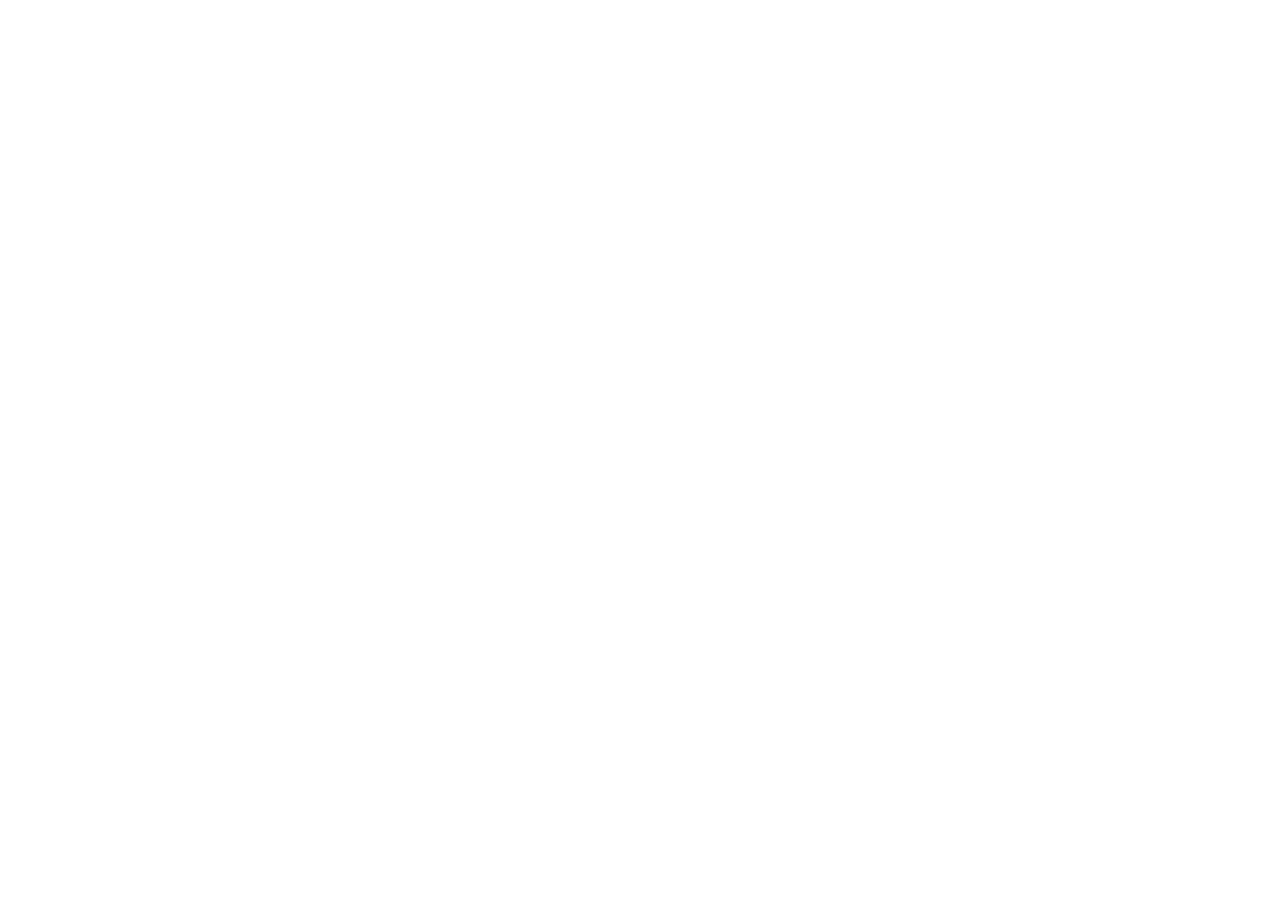
==== Lesson1/index.html @ 0d693a34 "a" ====
<!DOCTYPE html>
<html lang="en">
<head>
    <meta charset="UTF-8">
    <meta http-equiv="X-UA-Compatible" content="IE=edge">
    <meta name="viewport" content="width=device-width, initial-scale=1.0">
    <title>Document</title>
</head>
<body>
   <p></p> 
<h1></h1>


</body>
</html>
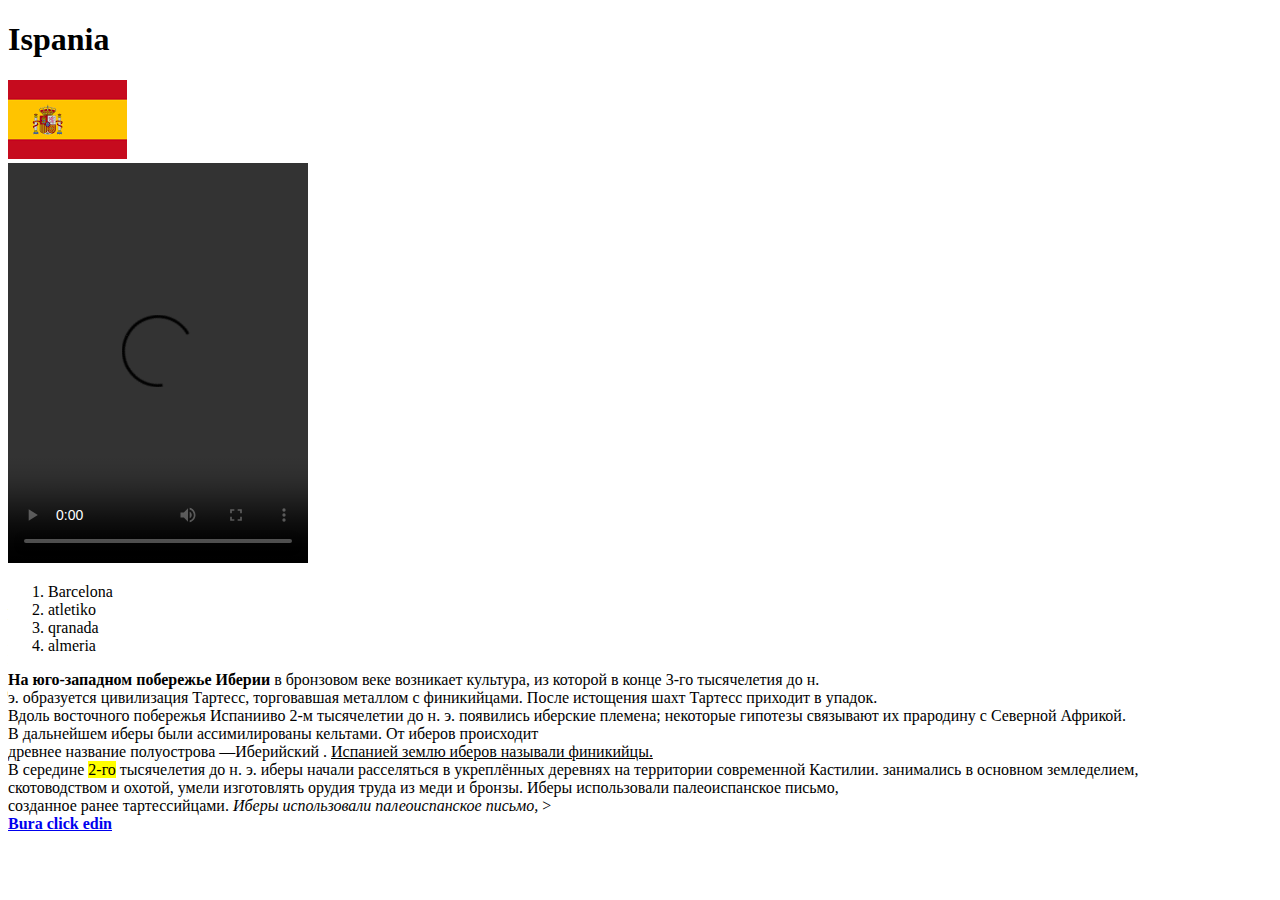
==== commit d5c7fa50: "commit" ====
--- a/Lesson1/index.html
+++ b/Lesson1/index.html
@@ -1,15 +1,54 @@
 <!DOCTYPE html>
-<html lang="en">
+
+
 <head>
     <meta charset="UTF-8">
     <meta http-equiv="X-UA-Compatible" content="IE=edge">
     <meta name="viewport" content="width=device-width, initial-scale=1.0">
-    <title>Document</title>
+    <title>"History of Spain"</title>
 </head>
+
 <body>
-   <p></p> 
-<h1></h1>
+    <h1>Ispania</h1>
+    <img src="flag.png" alt=""> <br>
+    <video controls width="300" height="400">
+        <source src="spainvideo.mp4.mp4">
+
+    </video>
+    <ol>
+        <li>Barcelona</li>
+        <li>atletiko</li>
+        <li>qranada</li>
+        <li>almeria</li>
+
+    </ol>
+
+    <p> <strong>На юго-западном побережье Иберии</strong> в бронзовом веке возникает культура, из которой в конце 3-го
+        тысячелетия до н.
+        <br>
+        э. образуется цивилизация Тартесс, торговавшая металлом с финикийцами. После истощения шахт Тартесс приходит в
+        упадок.
+        <br>
+        Вдоль восточного побережья Испанииво 2-м тысячелетии до н. э. появились иберские племена;
+        некоторые гипотезы
+        связывают их прародину с Северной Африкой.
+        <br> В дальнейшем иберы были ассимилированы кельтами. От иберов происходит
+        <br>
+        древнее название полуострова —Иберийский . <u>Испанией землю иберов называли финикийцы.</u>
+        <br> В середине <mark>2-го</mark>
+        тысячелетия
+        до н. э. иберы начали расселяться в укреплённых деревнях на территории современной Кастилии. занимались в
+        основном земледелием,
+        <br> скотоводством и охотой, умели изготовлять орудия труда из меди и бронзы. Иберы
+        использовали палеоиспанское письмо,
+        <br> созданное ранее тартессийцами. <i> Иберы
+            использовали палеоиспанское письмо, </i>>
+        <br>
+        <strong><a href="https://en.wikipedia.org/wiki/History_of_Spain">Bura click edin</a> </strong>
+    </p>
 
 
 </body>
+
+
 </html>